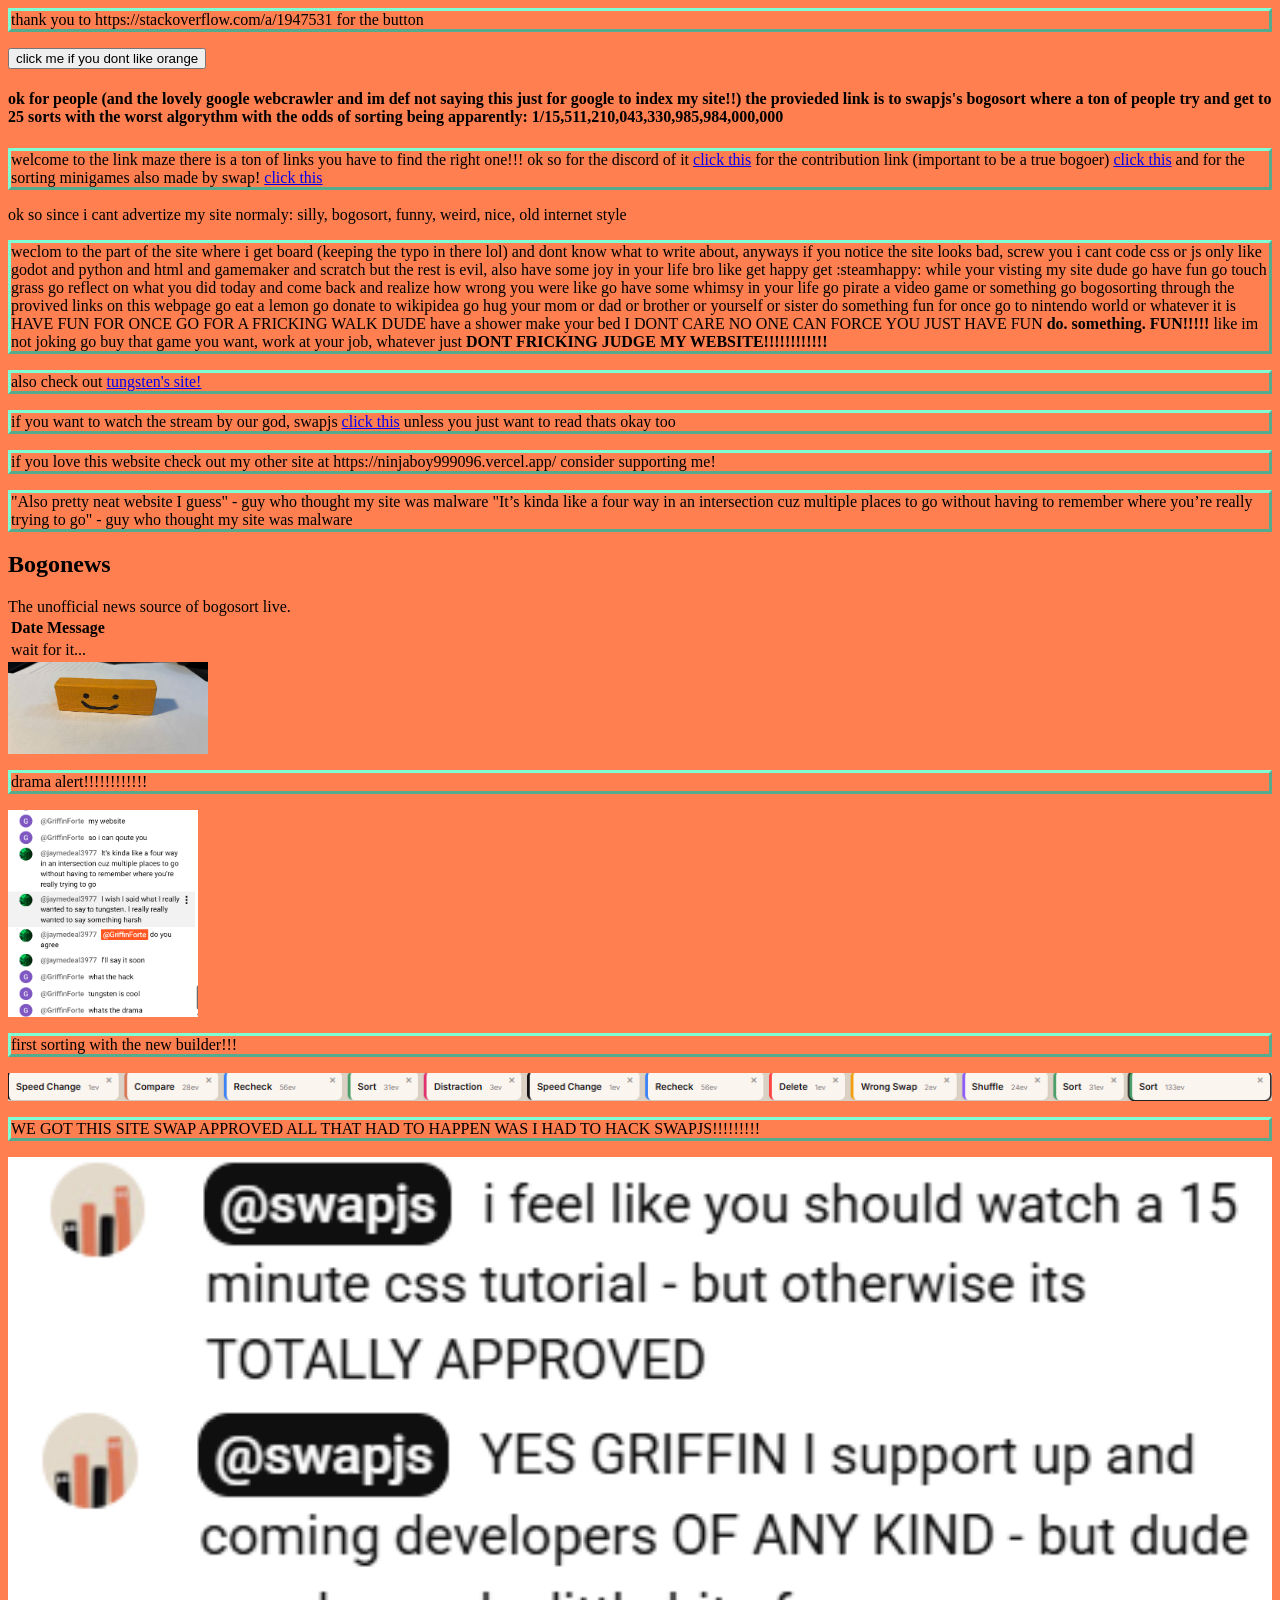
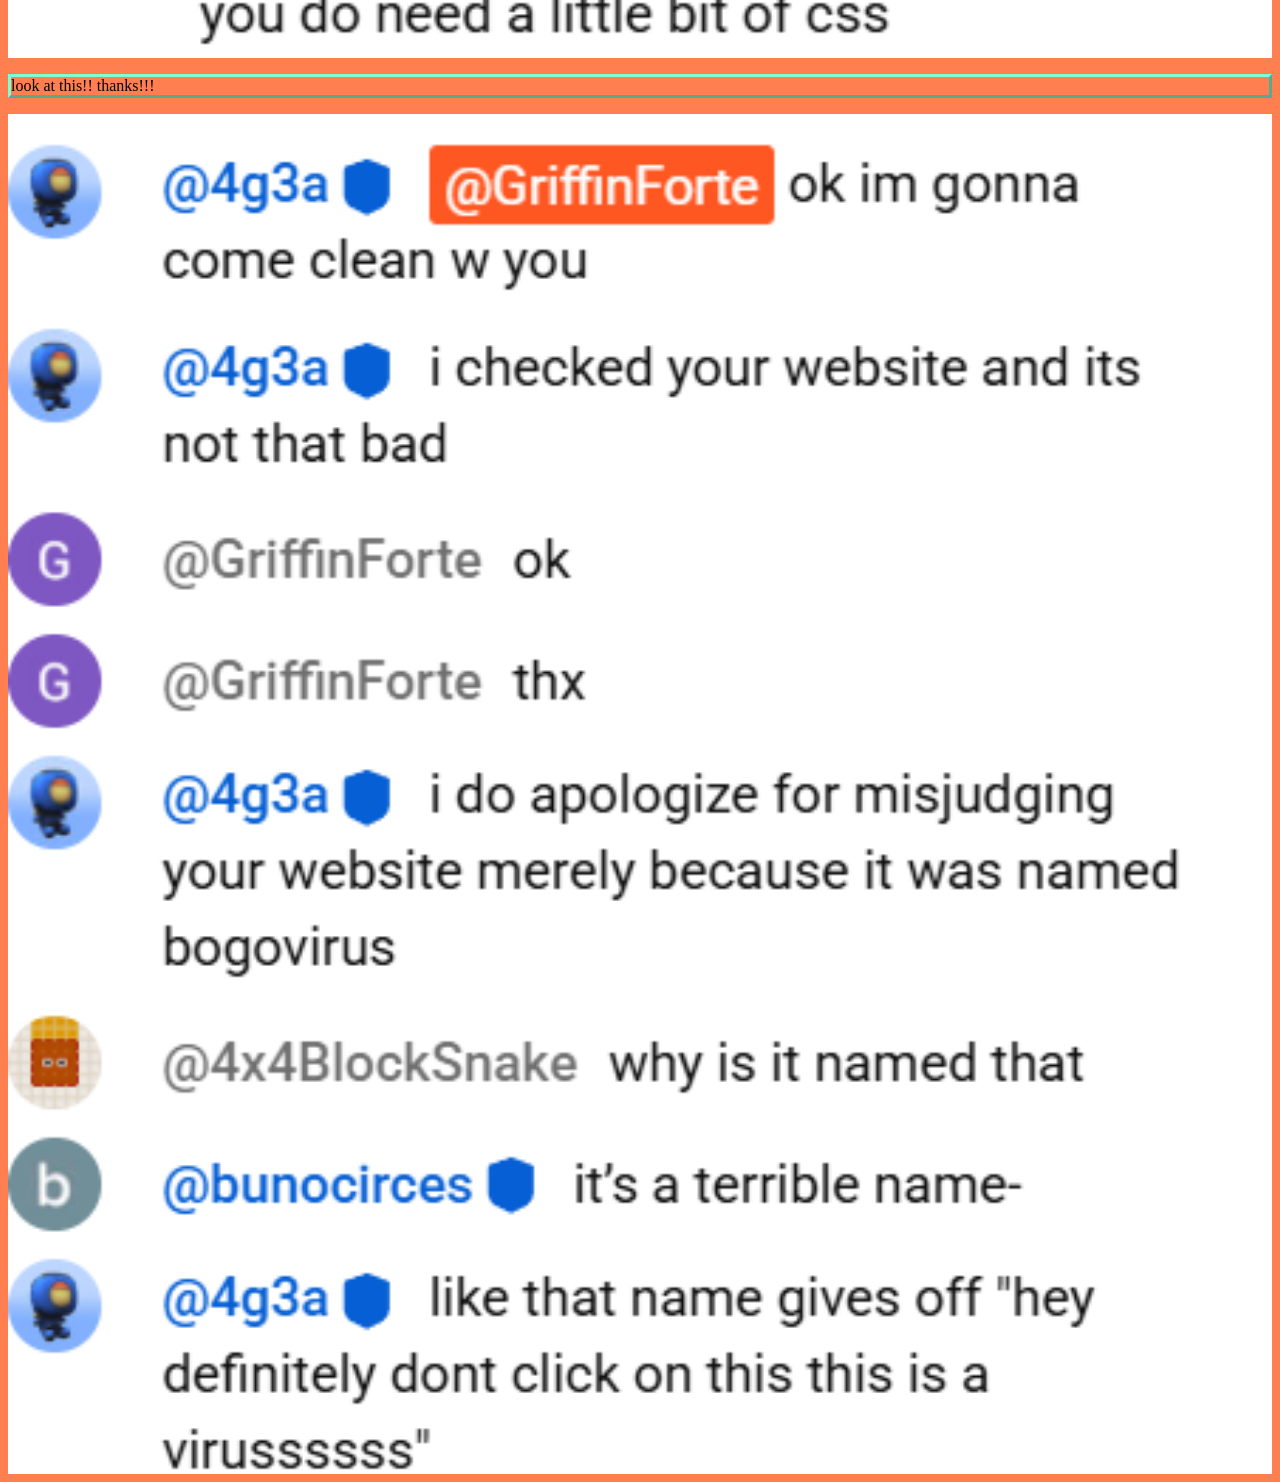
==== index.html @ 2fcb35fb "Update index.html" ====
<head>
<script defer src="script.js">
<!-- Google tag (gtag.js) -->
<script async src="https://www.googletagmanager.com/gtag/js?id=G-KRHMEJTDT7"></script>
<script>
  window.dataLayer = window.dataLayer || [];
  function gtag(){dataLayer.push(arguments);}
  gtag('js', new Date());

  gtag('config', 'G-KRHMEJTDT7');
</script>
<script>
  window.va = window.va || function () { (window.vaq = window.vaq || []).push(arguments); };
</script>
<script defer src="/_vercel/insights/script.js"></script>
<script>
  window.si = window.si || function () { (window.siq = window.siq || []).push(arguments); };
</script>
<script defer src="/_vercel/speed-insights/script.js"></script>
<title>Epix pag!!!!!!!!</title>
<meta name="description" content="hi! this is a site about bogosort! have a nice day!">
<meta property="og:title" content="weclom to my sit">
<meta property="og:description" content="hi! this is a site about bogosort! have a nice day!">
<meta property="og:image" content="https://bogovirus.vercel.app/imagesolen.png">
<meta name="twitter:card" content="summary_large_image">
<meta name="twitter:image" content="https://bogovirus.vercel.app/imagesolen.png">
<meta name="viewport" content="width=device-width, initial-scale=1.0">
<meta name="theme-color" content="#2fbfcc">
<meta http-equiv="Cache-Control" content="no-cache, no-store, must-revalidate">
<link rel="icon" type="image/png" sizes="any" href="https://bogovirus.vercel.app/heyguysfloweyherefloweysbloominyourheart.png">
<meta property="og:type" content="website">
<meta name="twitter:title" content="hi twitter">
<meta name="twitter:description" content="who posted my site on twitter? idk have fun twittering!">
<meta property="og:url" content="https://bogovirus.vercel.app/">
<meta property="og:locale" content="en_US">
<meta property="og:site_name" content="Epix pag!!!!!!!!">
<meta name="robots" content="index, follow">
<meta name="googlebot" content="index, follow">
<meta name="rating" content="general">
<meta name="keywords" content="silly, bogosort, funny, weird, nice, old internet style">
<meta name="author" content="ninjaboy999096">
<meta http-equiv="X-UA-Compatible" content="IE=edge">
<meta name="apple-mobile-web-app-capable" content="yes">
<link rel="stylesheet" href="style.css">
<link rel="stylesheet" href="https://pyscript.net/releases/2026.7.3/core.css"/>
<script type="module" src="https://pyscript.net/releases/2026.7.3/core.js" worker></script>
</head>
<body>
<p>thank you to https://stackoverflow.com/a/1947531 for the button</p>


<input id="hollowween" type="button" value="click me if you dont like orange" onclick="hollowween();" />
<h4>ok for people (and the lovely google webcrawler and im def not saying this just for google to index my site!!) the provieded link is to swapjs's bogosort where a ton of people try and get to 25 sorts with the worst algorythm with the odds of sorting being apparently: 1/15,511,210,043,330,985,984,000,000</h4>
<p>welcome to the link maze there is a ton of links you have to find the right one!!! ok so for the discord of it <a  href="https://discord.gg/RS6EHaeaeA">click this</a> for the contribution link (important to be a true bogoer) <a  href="https://bogo.swapjs.dev/contribute">click this</a> and for the sorting minigames also made by swap! <a  href="https://swapjs.dev">click this</a></p>
<article>ok so since i cant advertize my site normaly: silly, bogosort, funny, weird, nice, old internet style</article>
<p>weclom to the part of the site where i get board (keeping the typo in there lol) and dont know what to write about, anyways if you notice the site looks bad, screw you i cant code css or js only like godot and python and html and gamemaker and scratch but the rest is evil, also have some joy in your life bro like get happy get :steamhappy: while your visting my site dude go have fun go touch grass go reflect on what you did today and come back and realize how wrong you were like go have some whimsy in your life go pirate a video game or something go bogosorting through the provived links on this webpage go eat a lemon go donate to wikipidea go hug your mom or dad or brother or yourself or sister do something fun for once go to nintendo world or whatever it is HAVE FUN FOR ONCE GO FOR A FRICKING WALK DUDE have a shower make your bed I DONT CARE NO ONE CAN FORCE YOU JUST HAVE FUN <b>do. something. FUN!!!!!</b> like im not joking go buy that game you want, work at your job, whatever just <b>DONT FRICKING JUDGE MY WEBSITE!!!!!!!!!!!!</b></p>
<p>also check out <a  href="https://nguyendinhtung2014.github.io/Bogosort_live_stuff">tungsten's site!</a></p>
<p>if you want to watch the stream by our god, swapjs <a  href="https://www.youtube.com/live/DwbZpZxGEA0">click this</a> unless you just want to read thats okay too</p>
<p>if you love this website check out my other site at https://ninjaboy999096.vercel.app/ consider supporting me!</p>
<p>"Also pretty neat website I guess" - guy who thought my site was malware "​​It’s kinda like a four way in an intersection cuz multiple places to go without having to remember where you’re really trying to go" - guy who thought my site was malware</p>
        <div class="panel-right">
            <h2>Bogonews</h2>
            The unofficial news source of bogosort live.
            <table>
                <thead>
                    <tr>
                        <th>Date</th>
                        <th>Message</th>
                    </tr>
                </thead>
                    <tbody id="table-body">
                        <tr><td colspan="2">wait for it...</td></tr>
                    </tbody>
                </table>
            <img src="bob.jpg" width="200" height="92">
        </div>
<p>drama alert!!!!!!!!!!!!</p>
<img src="Screenshot 2026-10-09 205800.png" alt="evil super bad image" style="width: 15%;height: auto;">
<p>first sorting with the new builder!!!</p>
<img src="Screenshot 2026-10-12 125416.png" alt="epic sorterrr" style="width: 100%;height: auto;">
<p>WE GOT THIS SITE SWAP APPROVED ALL THAT HAD TO HAPPEN WAS I HAD TO HACK SWAPJS!!!!!!!!!</p>
<img src="Screenshot 2026-10-12 135010.png" alt="WOW SWAP THX" style="width: 100%;height: auto;">
<img src="Screenshot 2026-10-12 135841.png" alt="WOW SWAP THX 2" style="width: 100%;height: auto;">
<p>look at this!! thanks!!!</p>
<img src="Screenshot 2026-10-12 133525.png" alt="yippe!!!" style="width: 100%;height: auto;">
</body>
---- style.css ----
/* testing for now!!! */
body {
  background-color: coral;
}
p {
  border-style: outset;
  border-color: Aquamarine;
}
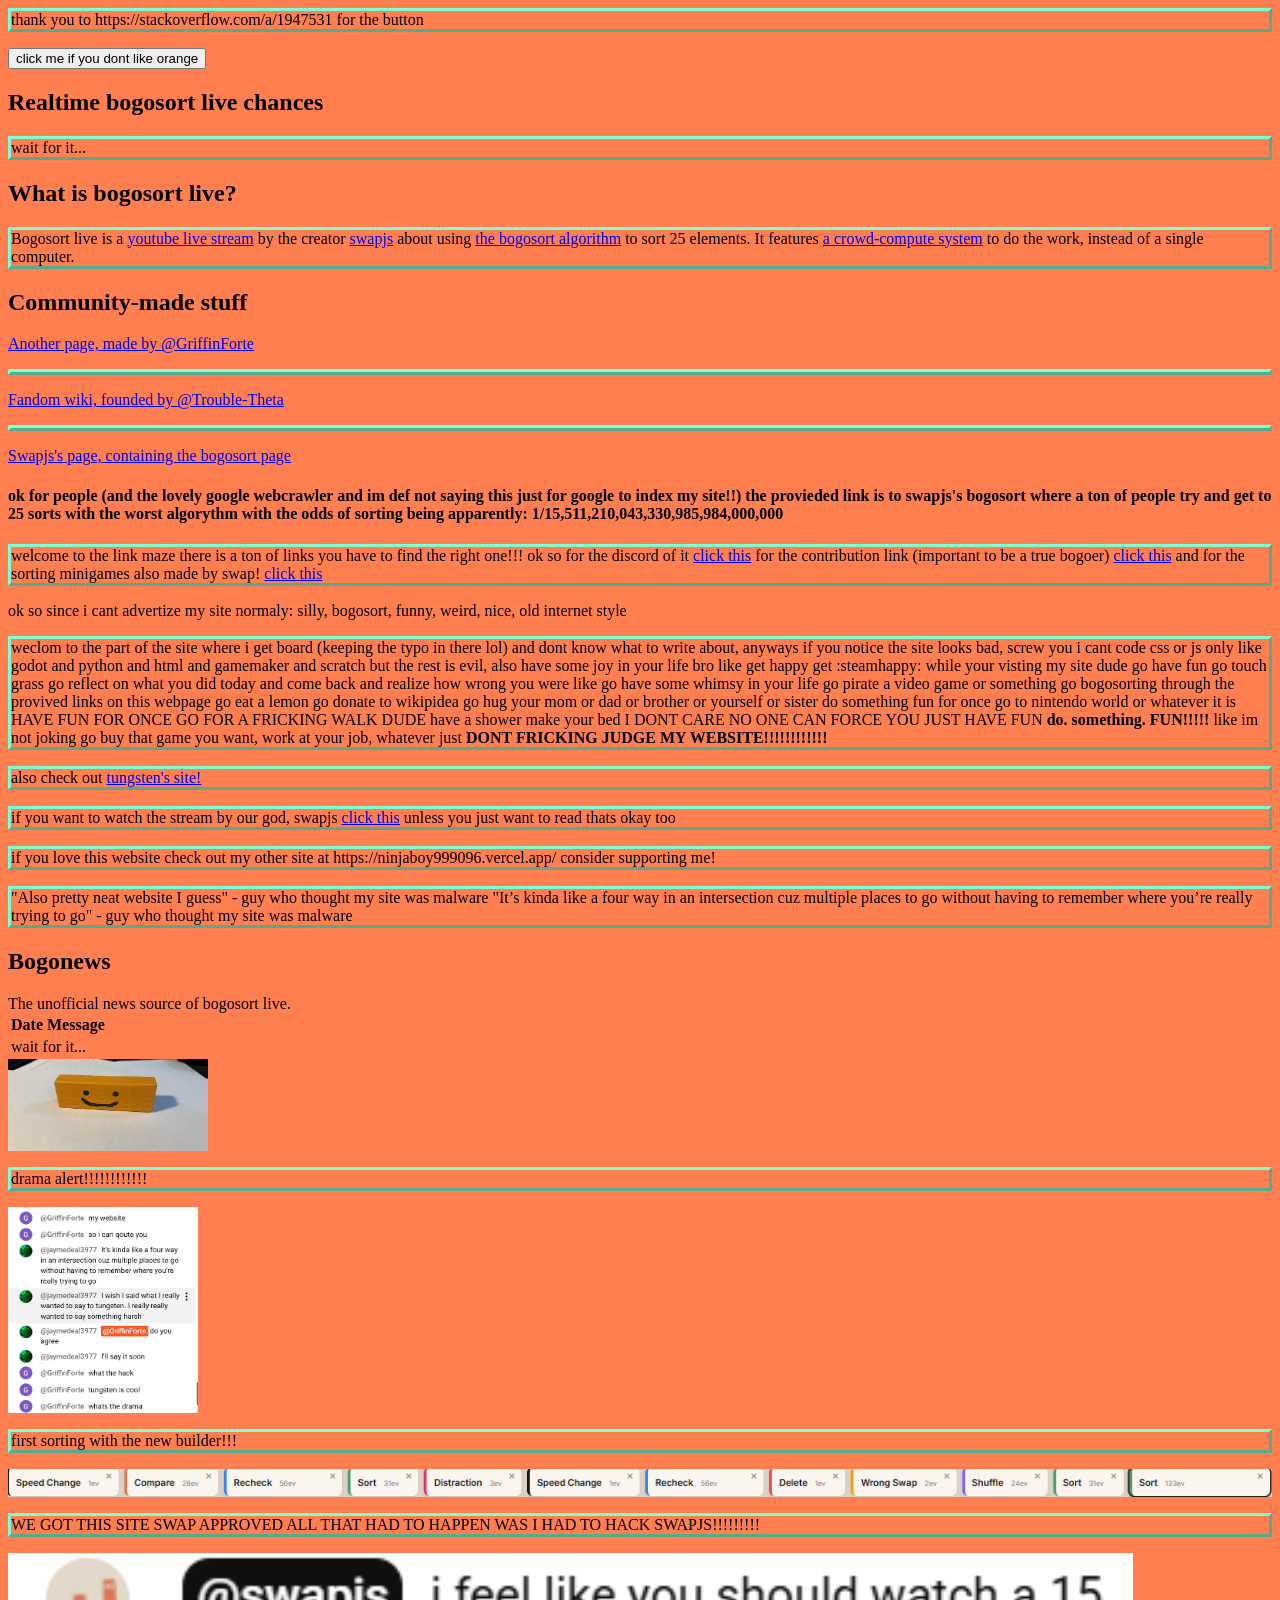
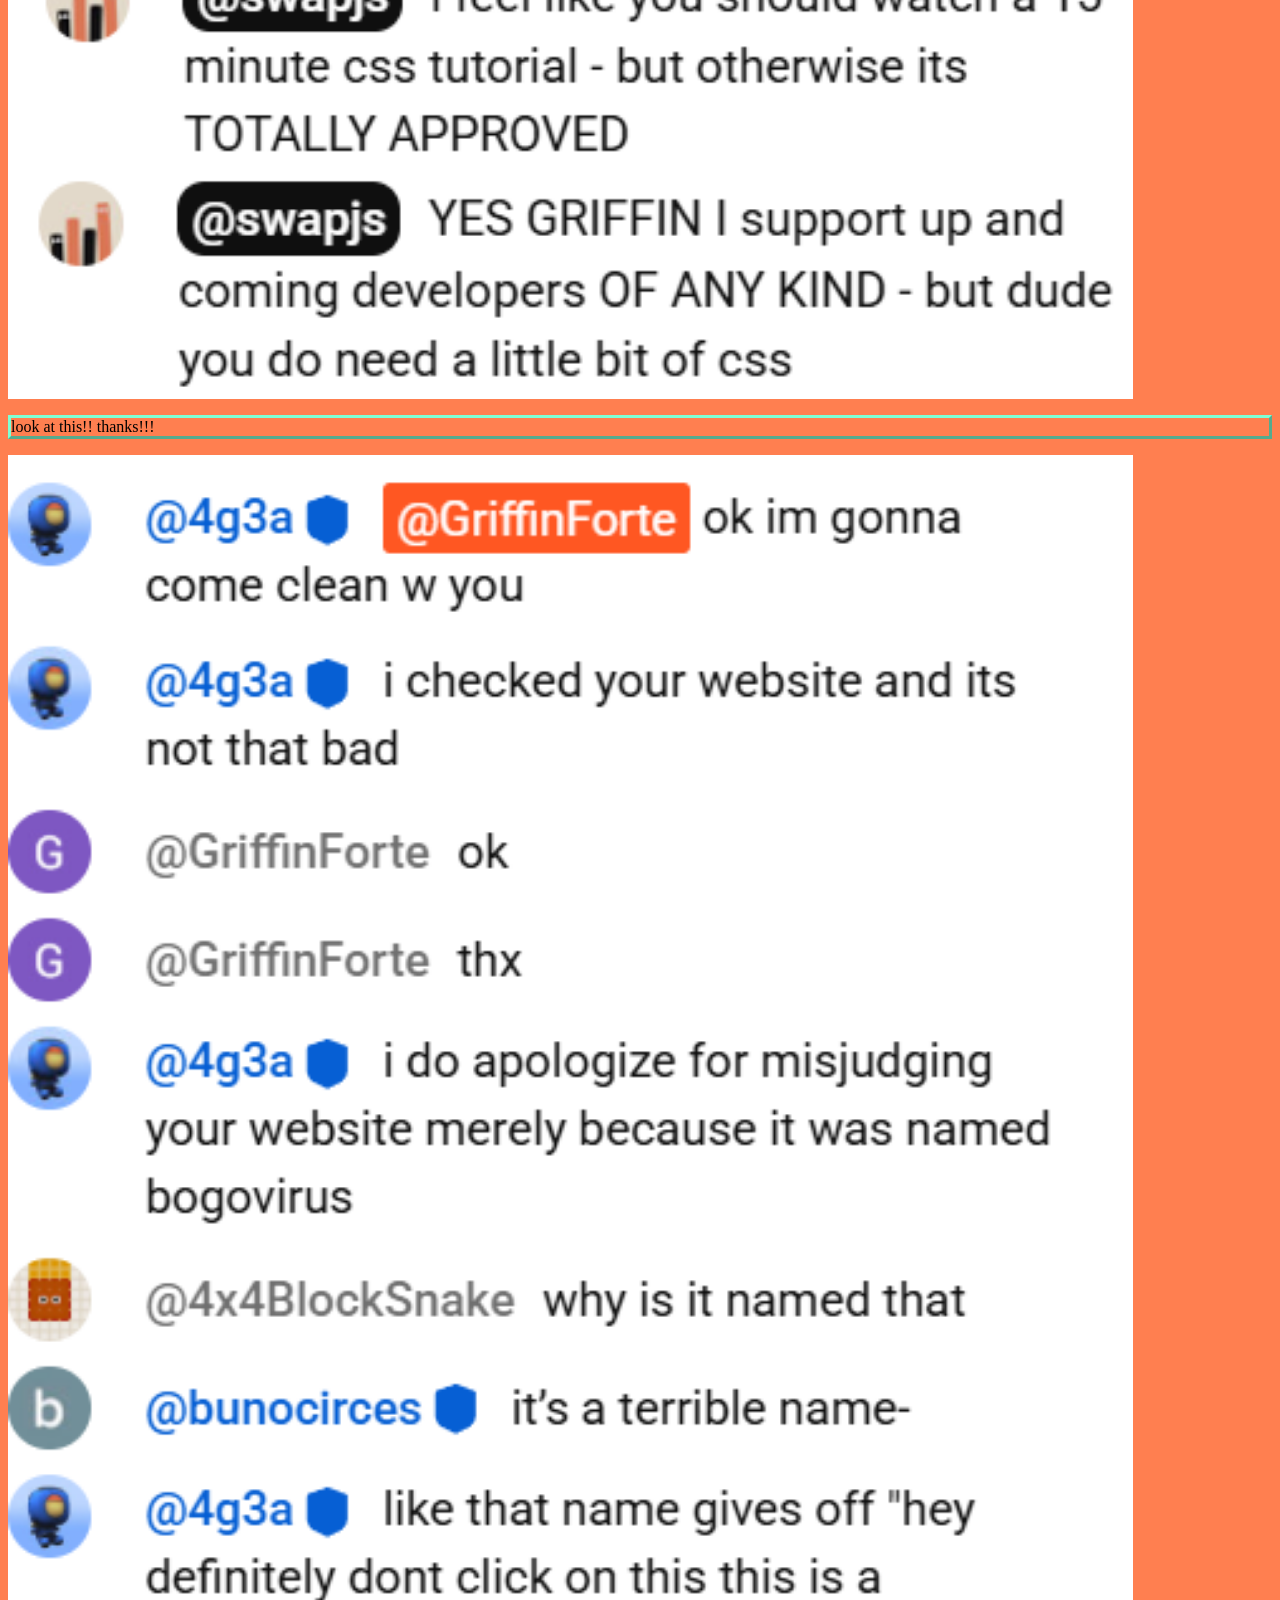
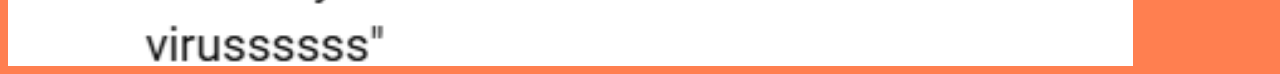
==== commit b7570054: "Update index.html" ====
--- a/index.html
+++ b/index.html
@@ -43,13 +43,26 @@
 <meta name="apple-mobile-web-app-capable" content="yes">
 <link rel="stylesheet" href="style.css">
 <link rel="stylesheet" href="https://pyscript.net/releases/2026.7.3/core.css"/>
-<script type="module" src="https://pyscript.net/releases/2026.7.3/core.js" worker></script>
+<script type="module" src="https://pyscript.net/releases/2026.7.3/core.js"></script>
 </head>
 <body>
 <p>thank you to https://stackoverflow.com/a/1947531 for the button</p>
-
-
 <input id="hollowween" type="button" value="click me if you dont like orange" onclick="hollowween();" />
+    <div class="wrapper">
+        <div class="panel-left">
+            <h2>Realtime bogosort live chances</h2>
+            <p id="output">wait for it...</p>
+            <script type="py" src="main.py" config="config.json"></script>
+            <h2>What is bogosort live?</h2>
+            <p>Bogosort live is a <a href="https://www.youtube.com/watch?v=DwbZpZxGEA0">youtube live stream</a> by the creator <a href="https://www.youtube.com/@swapjs">swapjs</a> about using <a href="https://en.wikipedia.org/wiki/Bogosort">the bogosort algorithm</a> to sort 25 elements. It features <a href="https://bogo.swapjs.dev/">a crowd-compute system</a> to do the work, instead of a single computer.</p>
+            <h2>Community-made stuff</h2>
+            <a href="https://bogovirus.vercel.app/">Another page, made by @GriffinForte</a>
+            <p></p>
+            <a href="https://bogosortlive.fandom.com/wiki/Bogosort_Live_Wiki">Fandom wiki, founded by @Trouble-Theta</a>
+            <p></p>
+            <a href="https://swapjs.dev/">Swapjs's page, containing the bogosort page</a>
+        </div>
+        <div class="panel-right">
 <h4>ok for people (and the lovely google webcrawler and im def not saying this just for google to index my site!!) the provieded link is to swapjs's bogosort where a ton of people try and get to 25 sorts with the worst algorythm with the odds of sorting being apparently: 1/15,511,210,043,330,985,984,000,000</h4>
 <p>welcome to the link maze there is a ton of links you have to find the right one!!! ok so for the discord of it <a  href="https://discord.gg/RS6EHaeaeA">click this</a> for the contribution link (important to be a true bogoer) <a  href="https://bogo.swapjs.dev/contribute">click this</a> and for the sorting minigames also made by swap! <a  href="https://swapjs.dev">click this</a></p>
 <article>ok so since i cant advertize my site normaly: silly, bogosort, funny, weird, nice, old internet style</article>
@@ -79,8 +92,8 @@
 <p>first sorting with the new builder!!!</p>
 <img src="Screenshot 2026-10-12 125416.png" alt="epic sorterrr" style="width: 100%;height: auto;">
 <p>WE GOT THIS SITE SWAP APPROVED ALL THAT HAD TO HAPPEN WAS I HAD TO HACK SWAPJS!!!!!!!!!</p>
-<img src="Screenshot 2026-10-12 135010.png" alt="WOW SWAP THX" style="width: 100%;height: auto;">
-<img src="Screenshot 2026-10-12 135841.png" alt="WOW SWAP THX 2" style="width: 100%;height: auto;">
+<img src="Screenshot 2026-10-12 135010.png" alt="WOW SWAP THX" style="width: 89%;height: auto;">
+<img src="Screenshot 2026-10-12 135841.png" alt="WOW SWAP THX 2" style="width: 89%;height: auto;">
 <p>look at this!! thanks!!!</p>
-<img src="Screenshot 2026-10-12 133525.png" alt="yippe!!!" style="width: 100%;height: auto;">
+<img src="Screenshot 2026-10-12 133525.png" alt="yippe!!!" style="width: 89%;height: auto;">
 </body>
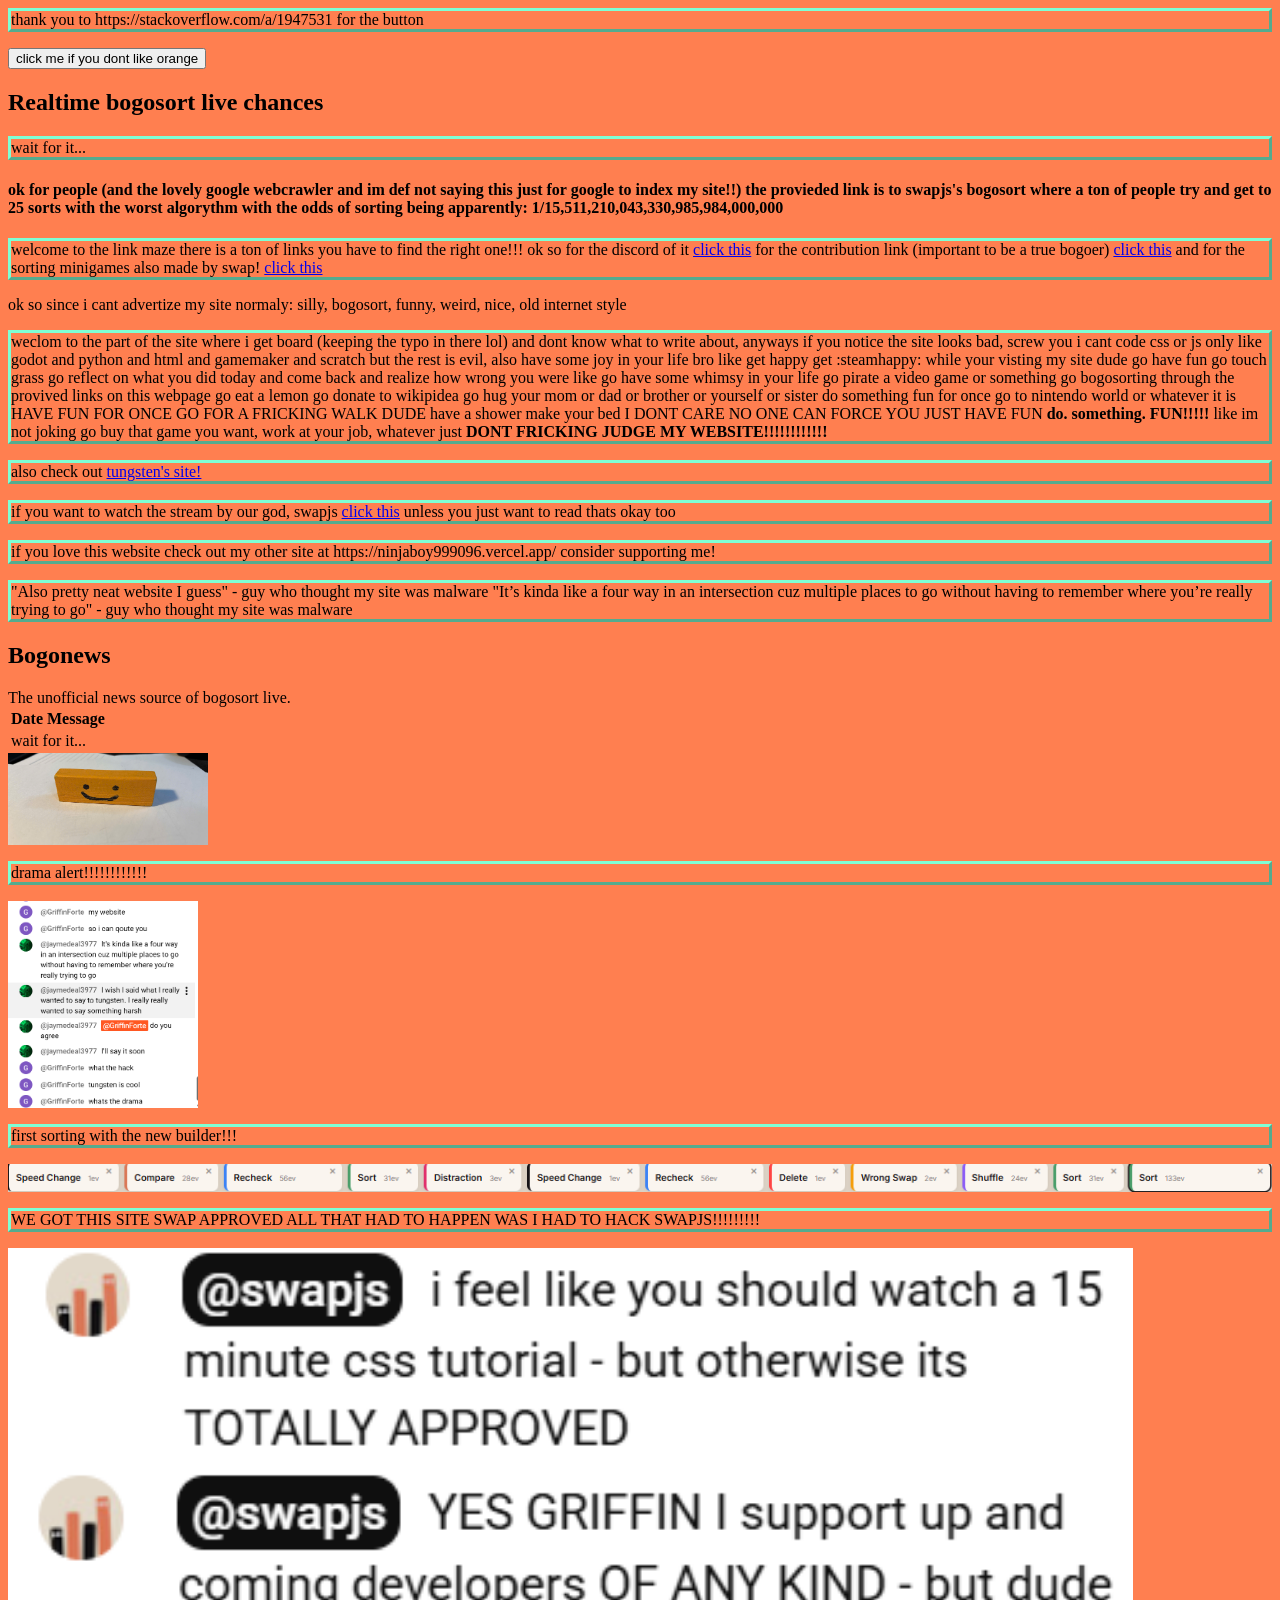
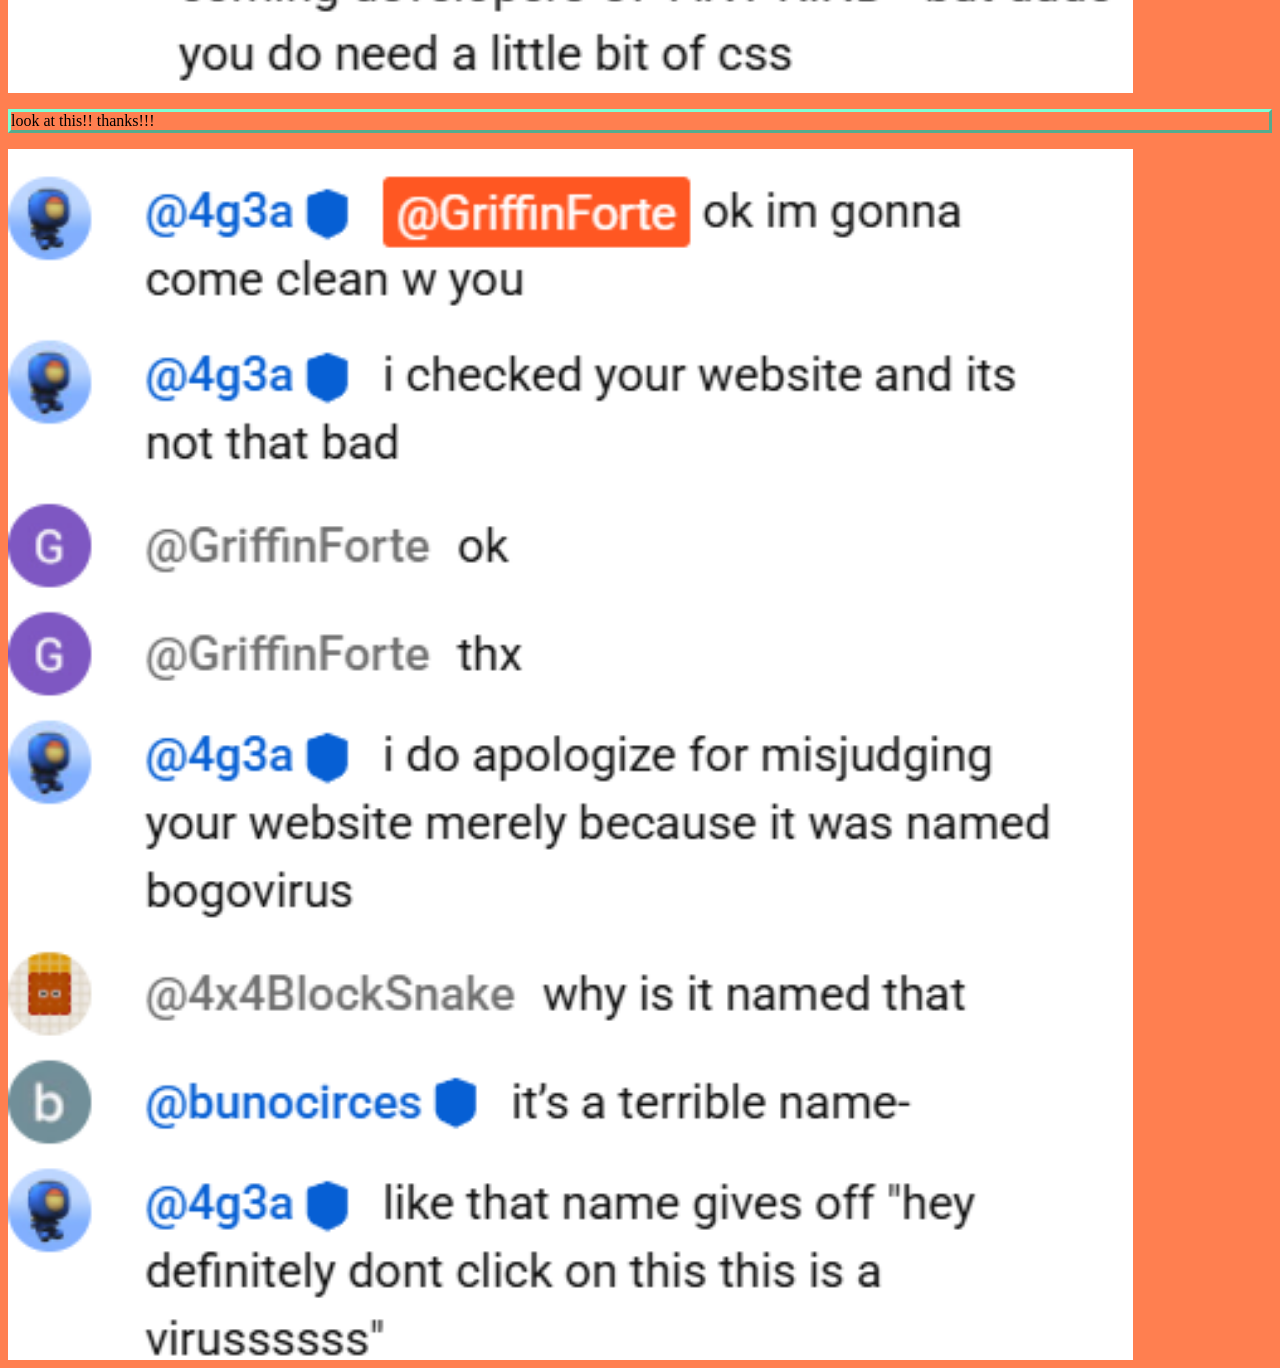
==== commit 0ad3590b: "Update index.html" ====
--- a/index.html
+++ b/index.html
@@ -53,14 +53,6 @@
             <h2>Realtime bogosort live chances</h2>
             <p id="output">wait for it...</p>
             <script type="py" src="main.py" config="config.json"></script>
-            <h2>What is bogosort live?</h2>
-            <p>Bogosort live is a <a href="https://www.youtube.com/watch?v=DwbZpZxGEA0">youtube live stream</a> by the creator <a href="https://www.youtube.com/@swapjs">swapjs</a> about using <a href="https://en.wikipedia.org/wiki/Bogosort">the bogosort algorithm</a> to sort 25 elements. It features <a href="https://bogo.swapjs.dev/">a crowd-compute system</a> to do the work, instead of a single computer.</p>
-            <h2>Community-made stuff</h2>
-            <a href="https://bogovirus.vercel.app/">Another page, made by @GriffinForte</a>
-            <p></p>
-            <a href="https://bogosortlive.fandom.com/wiki/Bogosort_Live_Wiki">Fandom wiki, founded by @Trouble-Theta</a>
-            <p></p>
-            <a href="https://swapjs.dev/">Swapjs's page, containing the bogosort page</a>
         </div>
         <div class="panel-right">
 <h4>ok for people (and the lovely google webcrawler and im def not saying this just for google to index my site!!) the provieded link is to swapjs's bogosort where a ton of people try and get to 25 sorts with the worst algorythm with the odds of sorting being apparently: 1/15,511,210,043,330,985,984,000,000</h4>
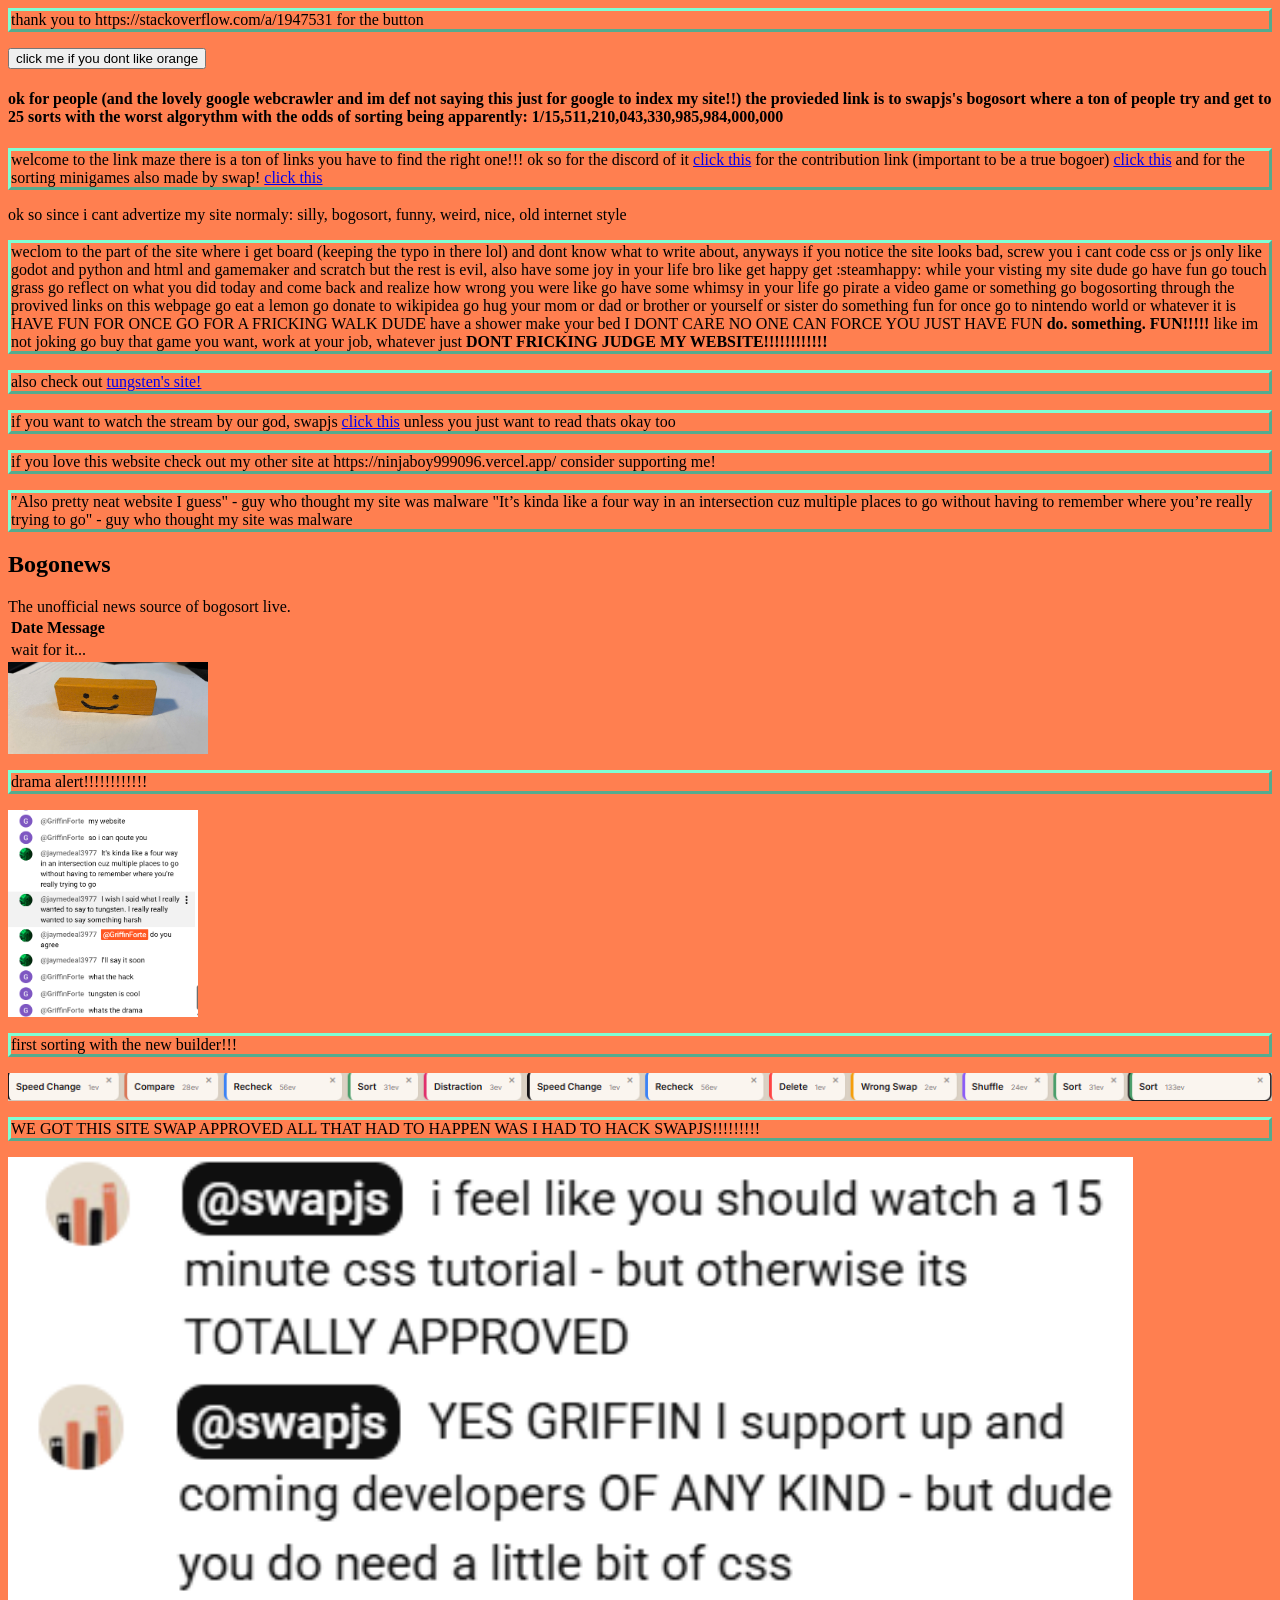
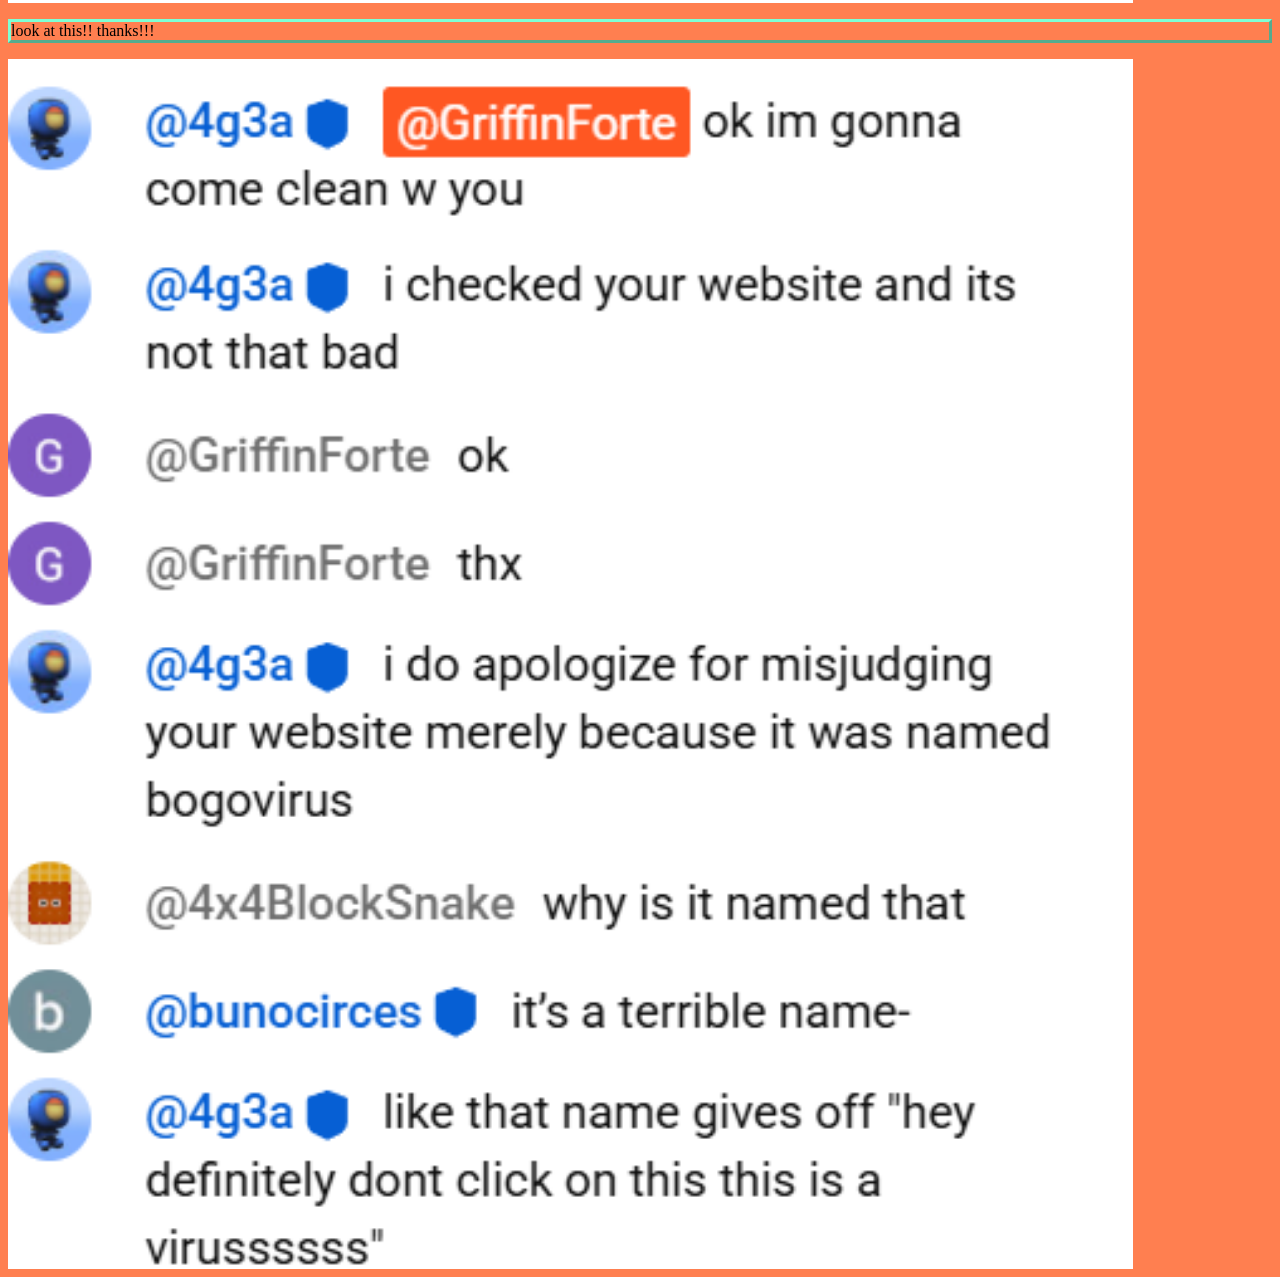
==== commit ef49aa4c: "Update index.html" ====
--- a/index.html
+++ b/index.html
@@ -48,13 +48,6 @@
 <body>
 <p>thank you to https://stackoverflow.com/a/1947531 for the button</p>
 <input id="hollowween" type="button" value="click me if you dont like orange" onclick="hollowween();" />
-    <div class="wrapper">
-        <div class="panel-left">
-            <h2>Realtime bogosort live chances</h2>
-            <p id="output">wait for it...</p>
-            <script type="py" src="main.py" config="config.json"></script>
-        </div>
-        <div class="panel-right">
 <h4>ok for people (and the lovely google webcrawler and im def not saying this just for google to index my site!!) the provieded link is to swapjs's bogosort where a ton of people try and get to 25 sorts with the worst algorythm with the odds of sorting being apparently: 1/15,511,210,043,330,985,984,000,000</h4>
 <p>welcome to the link maze there is a ton of links you have to find the right one!!! ok so for the discord of it <a  href="https://discord.gg/RS6EHaeaeA">click this</a> for the contribution link (important to be a true bogoer) <a  href="https://bogo.swapjs.dev/contribute">click this</a> and for the sorting minigames also made by swap! <a  href="https://swapjs.dev">click this</a></p>
 <article>ok so since i cant advertize my site normaly: silly, bogosort, funny, weird, nice, old internet style</article>
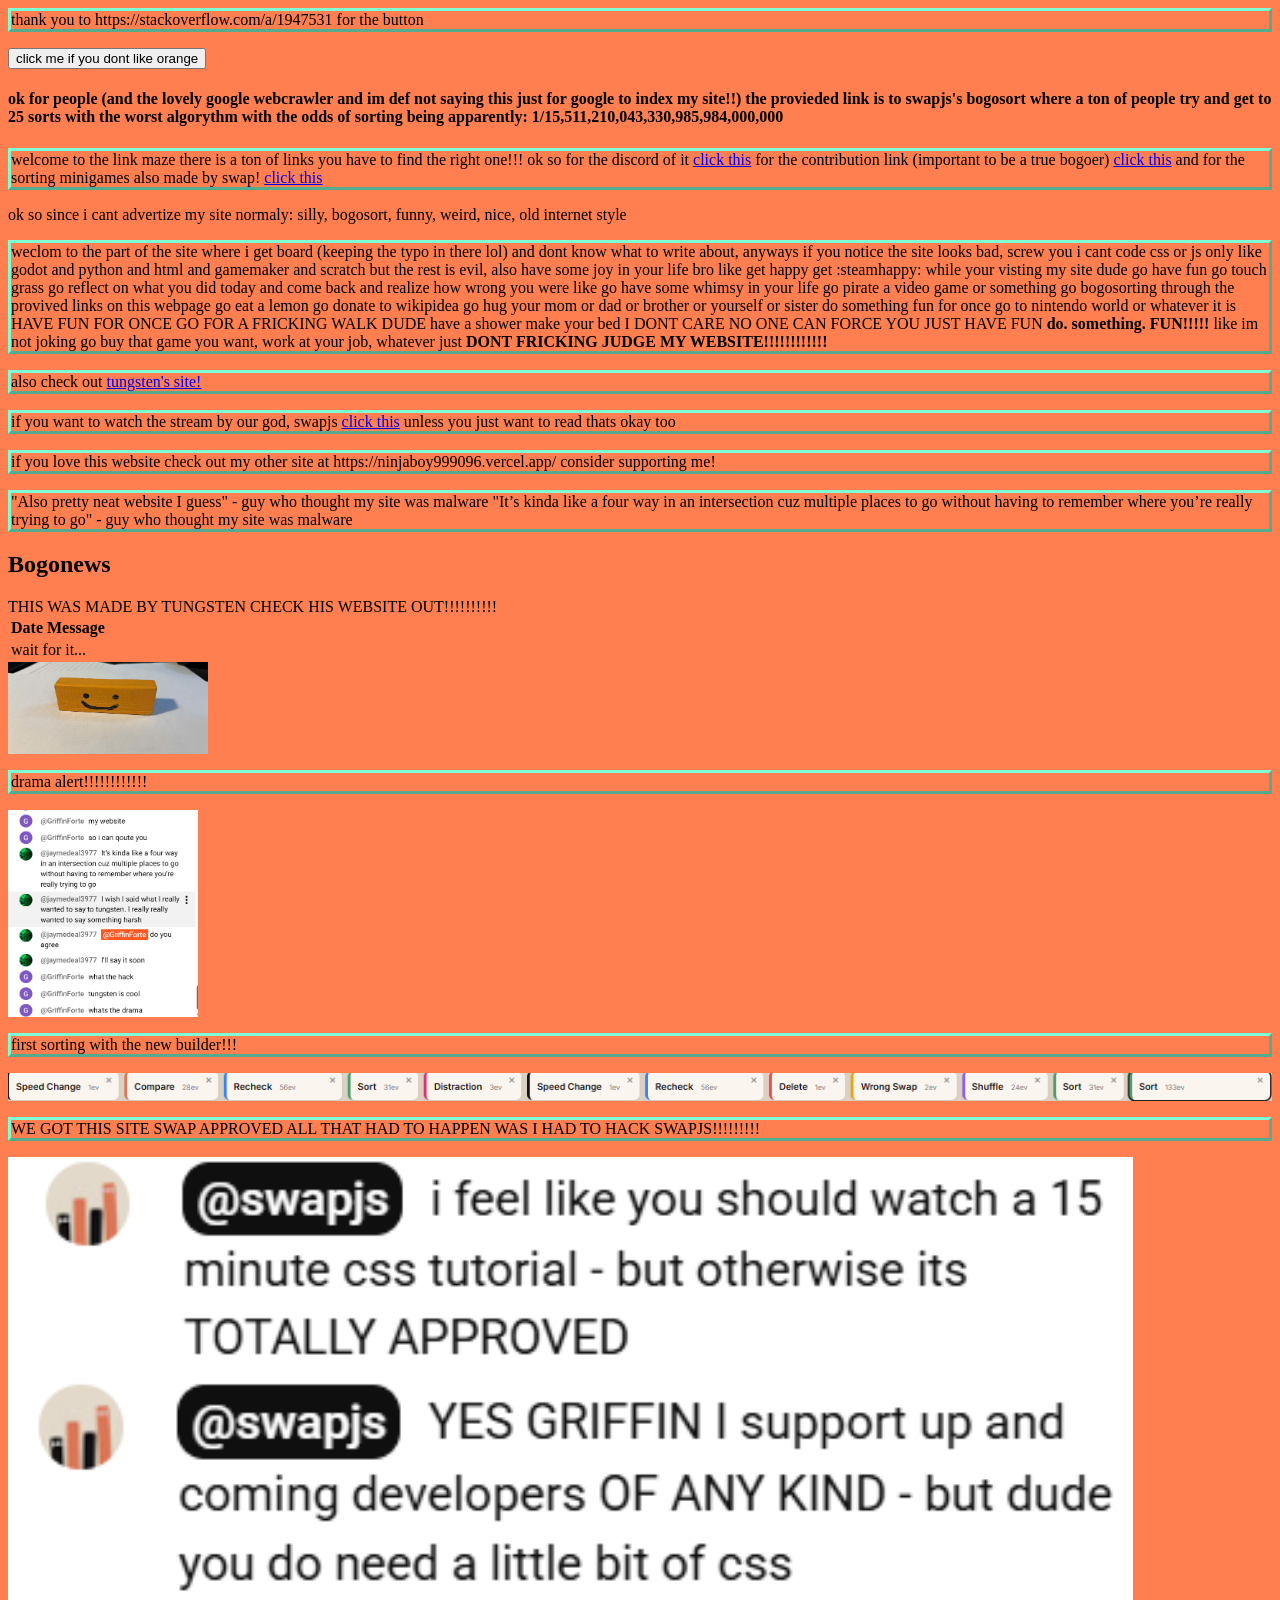
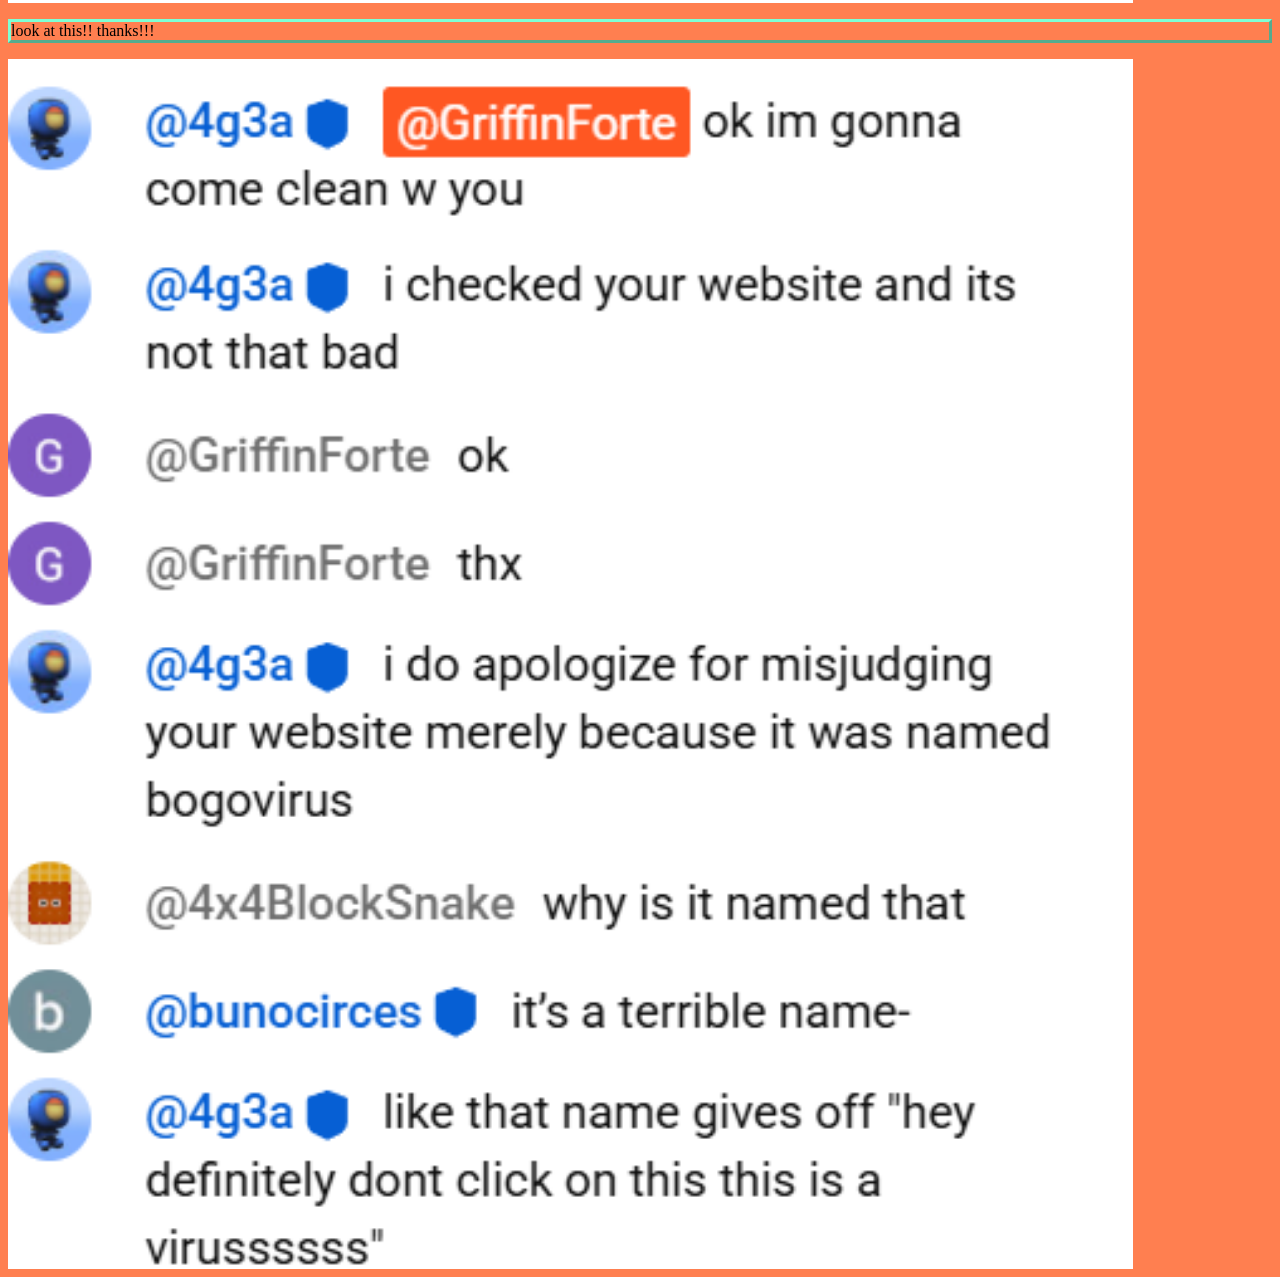
==== commit eba21afd: "Update index.html" ====
--- a/index.html
+++ b/index.html
@@ -44,6 +44,7 @@
 <link rel="stylesheet" href="style.css">
 <link rel="stylesheet" href="https://pyscript.net/releases/2026.7.3/core.css"/>
 <script type="module" src="https://pyscript.net/releases/2026.7.3/core.js"></script>
+<script type="py" src="main.py" config="config.json"></script>
 </head>
 <body>
 <p>thank you to https://stackoverflow.com/a/1947531 for the button</p>
@@ -58,7 +59,7 @@
 <p>"Also pretty neat website I guess" - guy who thought my site was malware "​​It’s kinda like a four way in an intersection cuz multiple places to go without having to remember where you’re really trying to go" - guy who thought my site was malware</p>
         <div class="panel-right">
             <h2>Bogonews</h2>
-            The unofficial news source of bogosort live.
+            THIS WAS MADE BY TUNGSTEN CHECK HIS WEBSITE OUT!!!!!!!!!!
             <table>
                 <thead>
                     <tr>
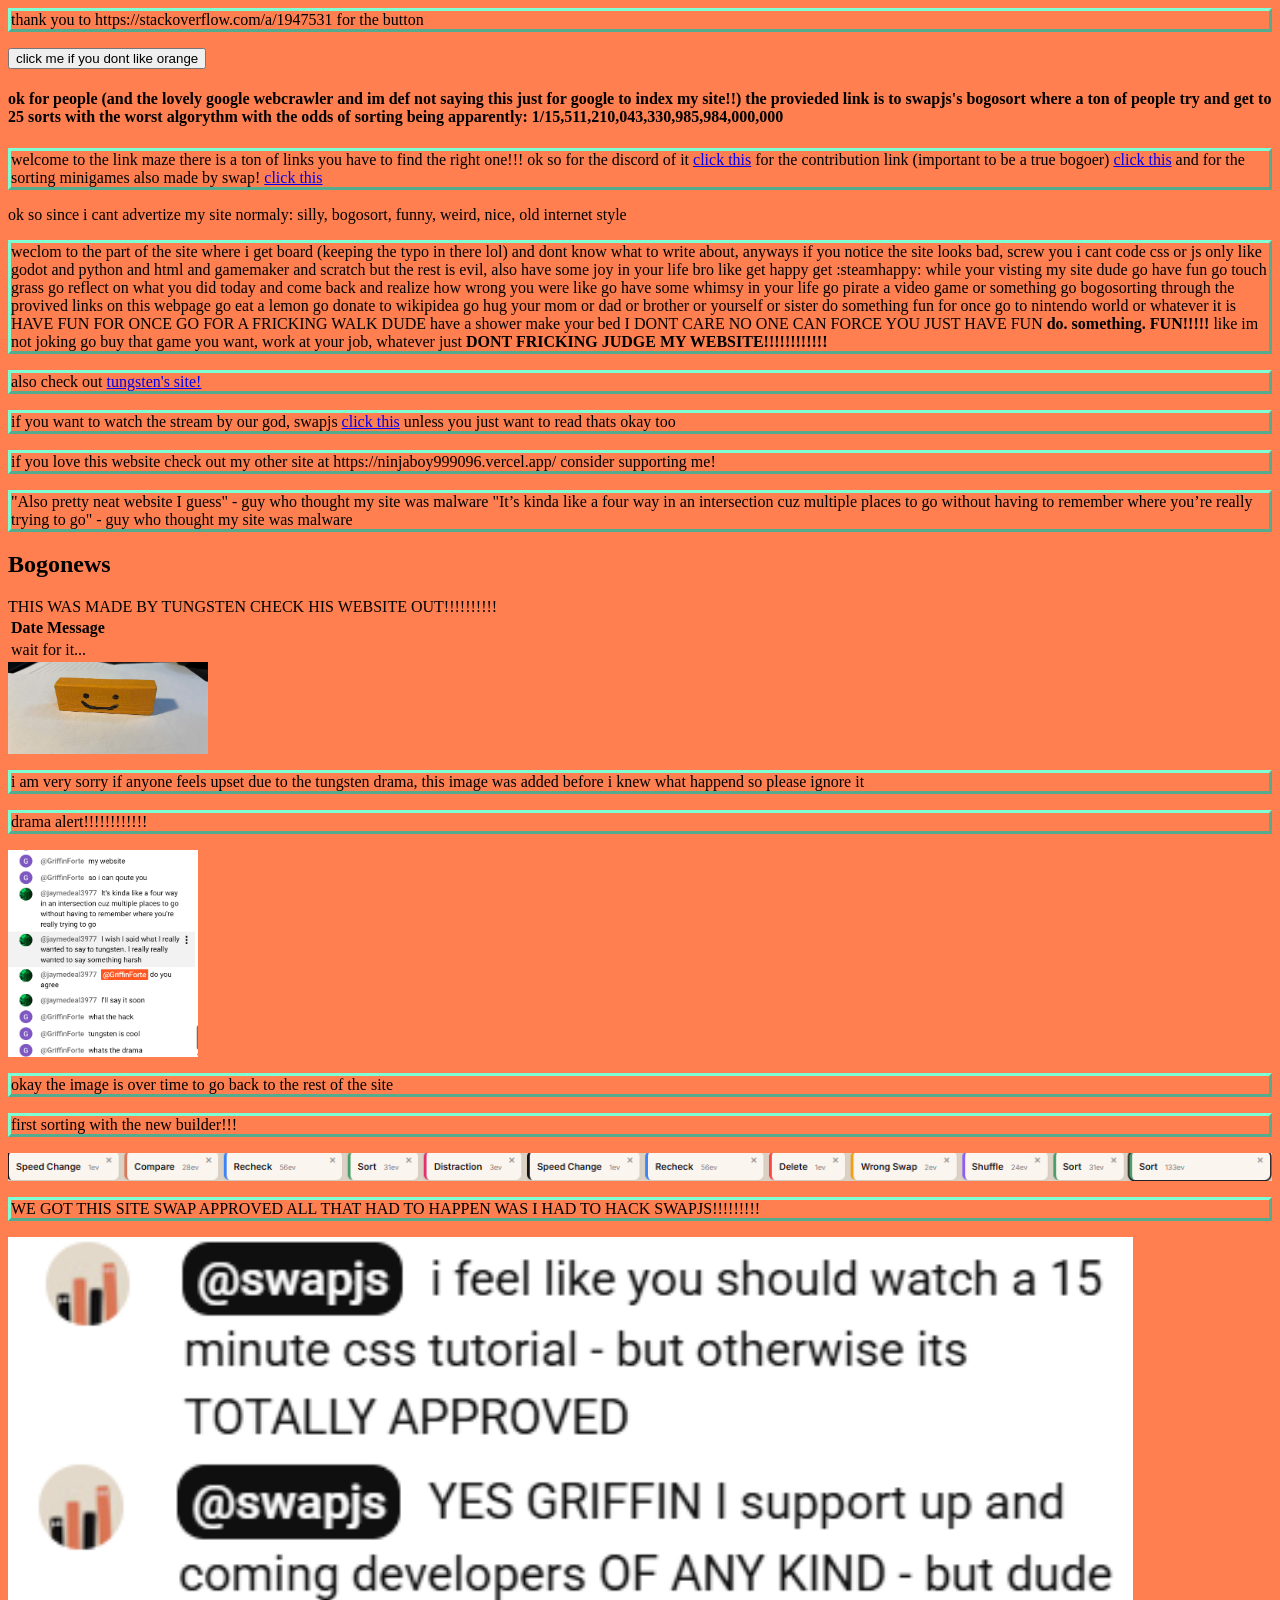
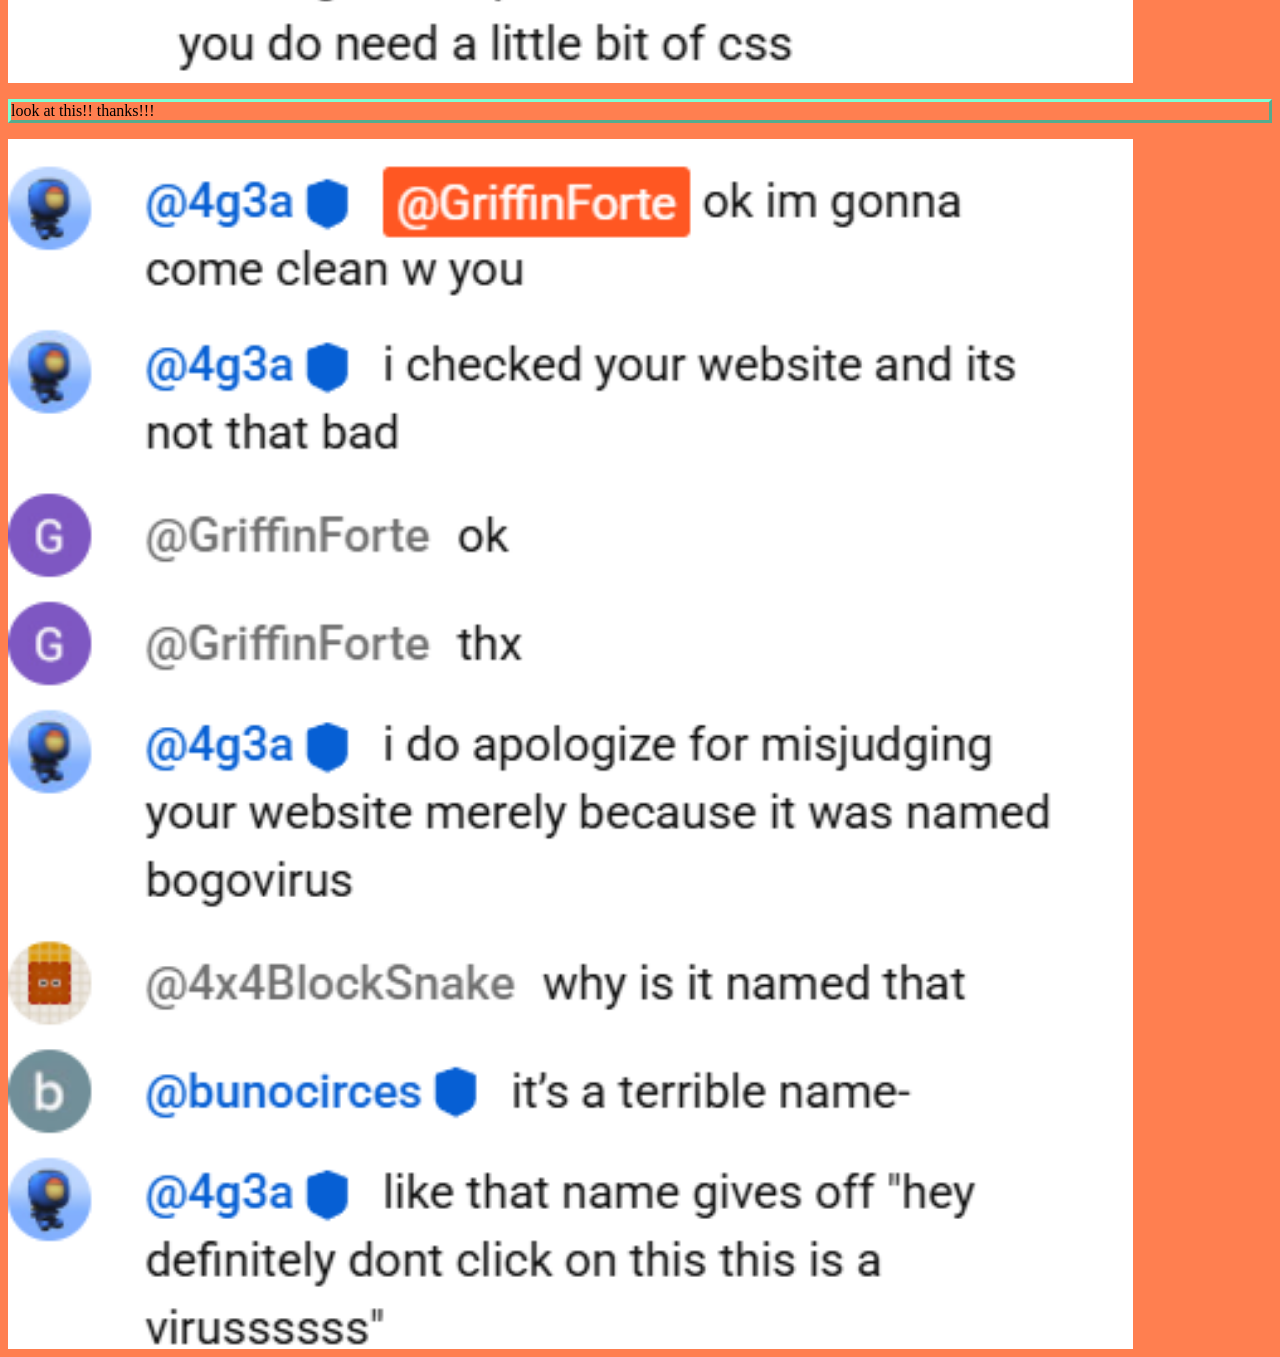
==== commit 4fe847c5: "Update index.html" ====
--- a/index.html
+++ b/index.html
@@ -73,8 +73,10 @@
                 </table>
             <img src="bob.jpg" width="200" height="92">
         </div>
+<p>i am very sorry if anyone feels upset due to the tungsten drama, this image was added before i knew what happend so please ignore it</p>
 <p>drama alert!!!!!!!!!!!!</p>
-<img src="Screenshot 2026-10-09 205800.png" alt="evil super bad image" style="width: 15%;height: auto;">
+<img src="Screenshot 2026-10-09 205800.png" alt="image" style="width: 15%;height: auto;">
+<p>okay the image is over time to go back to the rest of the site</p>
 <p>first sorting with the new builder!!!</p>
 <img src="Screenshot 2026-10-12 125416.png" alt="epic sorterrr" style="width: 100%;height: auto;">
 <p>WE GOT THIS SITE SWAP APPROVED ALL THAT HAD TO HAPPEN WAS I HAD TO HACK SWAPJS!!!!!!!!!</p>
